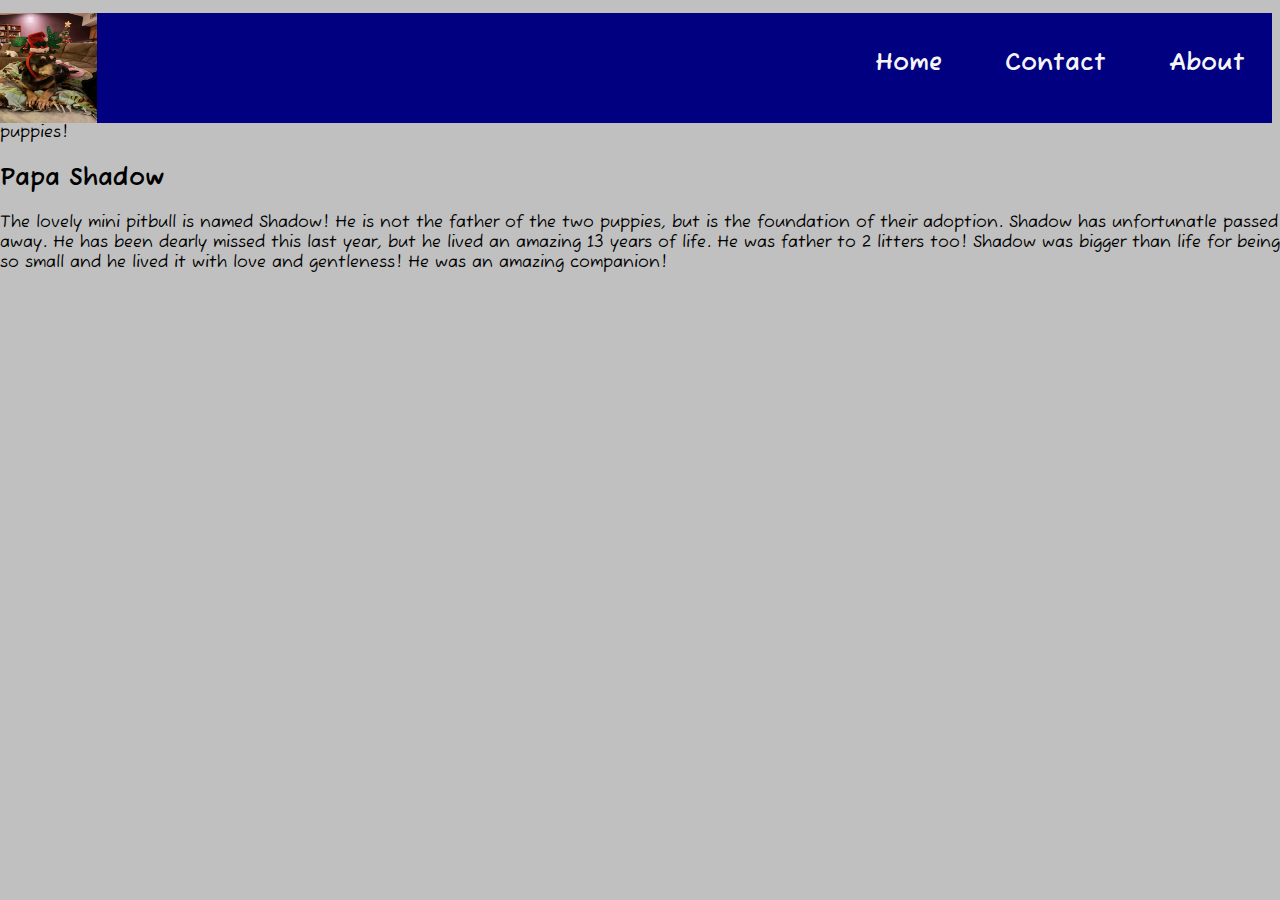
==== final-project/about.html @ 0ad6dc7b "unpdates" ====
<!DOCTYPE html>
<html lang="en">
<head>
    <meta charset="UTF-8">
    <meta http-equiv="X-UA-Compatible" content="IE=edge">
    <meta name="viewport" content="width=device-width, initial-scale=1.0">
    <title>About</title>
    <link rel="stylesheet" href="Styles/style.css">
</head>
<body>
    <nav>
        <div>
            <a href="index.html">
                <img src="Images/Shadow Xmas.jpg" alt="WolfLogo">
            </a>
        </div>

        <ul>
            <li><a href="index.html">Home</a></li>
            <li><a href="contact.html">Contact</a></li>
            <li><a href="about.html">About</a></li>
         </ul>
    </nav>
    <h1>Shepskies</h1>
    <p>The dogs featured in this page our my amazing Shepskies! Shepskies are a hybrid breed between a German Shepard and a Husky. The dogs are both female. The lovely coonut dobby dog is named Zuko! She is almost a year old! The misty multi-eye colored dog is Aries! She is almost 6 months old! They are both puppies!</p>
    <h2>Papa Shadow</h2>
    <p>The lovely mini pitbull is named Shadow! He is not the father of the two puppies, but is the foundation of their adoption. Shadow has unfortunatle passed away. He has been dearly missed this last year, but he lived an amazing 13 years of life. He was father to 2 litters too! Shadow was bigger than life for being so small and he lived it with love and gentleness! He was an amazing companion!</p>
</body>
</html>
---- final-project/Styles/style.css ----
@import url('https://fonts.googleapis.com/css2?family=Fuzzy+Bubbles&display=swap');


ul {
    list-style-type: none;
    margin: 0;
    padding: 0;
  }

 nav{
    width: 100%;
    height: 110px;
    background-color: navy;
    display: inline-block;
    margin: -8px;
    box-sizing: border-box;
    position: fixed;
    font-family: 'Fuzzy Bubbles', cursive;
  }

  nav ul{
    float: right;
    list-style-type: none;
    font-size: x-large;
  }

  nav ul li{
    display: inline-block;
    margin: 15px;
  }

  nav ul li a{
    color: whitesmoke;
    text-decoration: none;
    font-weight: bolder;
  }

  img{
    float: left;
    width: 105px;
    height: 110px
  }
  
  body{
    font-family: 'Fuzzy Bubbles', cursive;
    margin:0;
    background: silver;
    background-size: cover;
  }
  
  video{
    position: absolute;
    top:0;
    left:0;
    width: 100%;
    -o-object-fit: cover;
    object-fit: cover;
    -o-object-position: center;
    object-position: center;
  }
  
  .overlay{
    display: flex;
    display: -webkit-box;
    display: -ms-flexbox;
    -webkit-box-align: center;
        -ms-flex-align: center;
            align-items: center;
    -webkit-box-pack: center;
        -ms-flex-pack: center;
    min-height: 100vh;
    justify-content: center;
  }
  
  .overlay h1{
    color: #fff;
    mix-blend-mode: overlay;
    text-align: center;
    padding: 5px 15px;
  }
  
  nav a{
    color: #fff;
    padding: 0 12px;
    text-decoration: none;
  }
  h3{
    color: #fff;
    text-align: center;
  }
  footer{
    background-color: #fff;
    width: 100%;
    height: 200px;
    margin-top: 50px;
  }
  .fa {
    padding: 20px;
    font-size: 30px;
    width: 50px;
    text-align: center;
    text-decoration: none;
    margin: 5px 2px;
  }
  
  .fa:hover {
      opacity: 0.7;
  }
  
  .fa-facebook {
    background: #3B5998;
    color: white;
  }
  
  .fa-twitter {
    background: #55ACEE;
    color: white;
  }
  
  .fa-google {
    background: #dd4b39;
    color: white;
  }
  
  
  iframe.center{
display: block;
margin-left: auto;
margin-right: auto;
  }
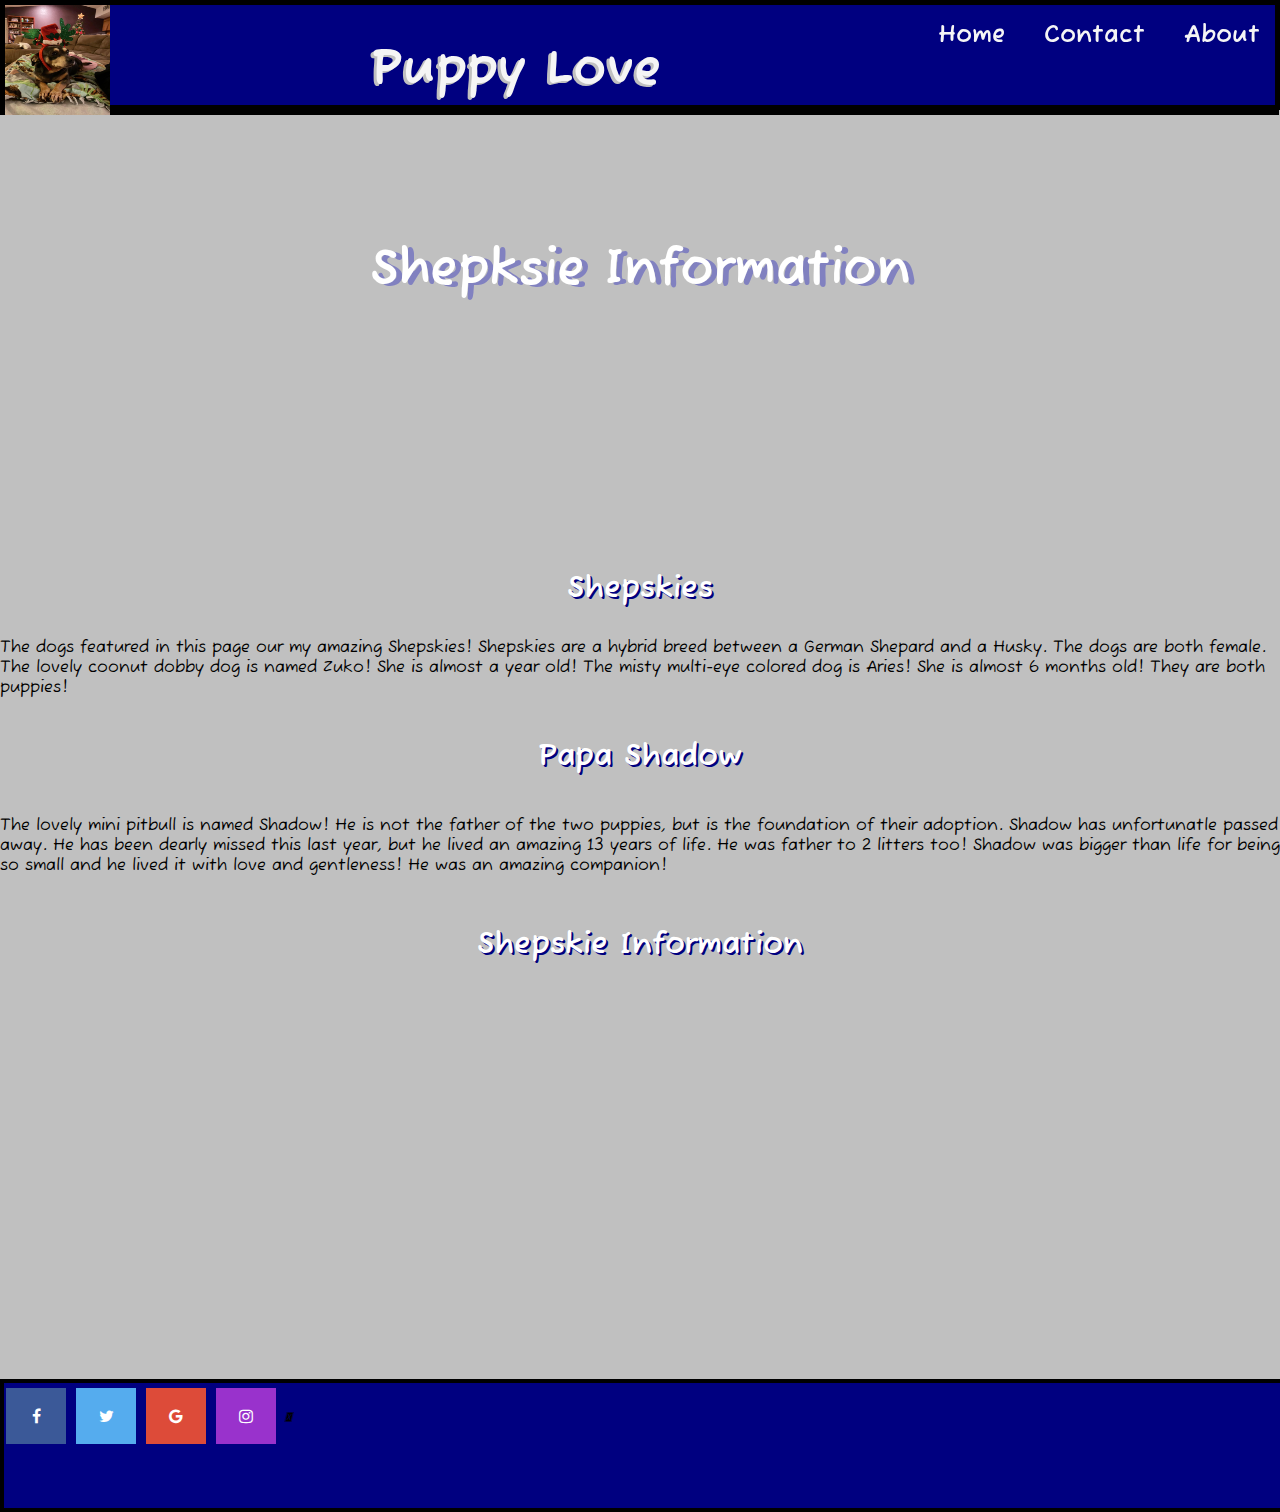
==== commit 3e57cf56: "File Updates" ====
--- a/final-project/about.html
+++ b/final-project/about.html
@@ -6,24 +6,47 @@
     <meta name="viewport" content="width=device-width, initial-scale=1.0">
     <title>About</title>
     <link rel="stylesheet" href="Styles/style.css">
+    <link rel="stylesheet" href="https://cdnjs.cloudflare.com/ajax/libs/font-awesome/4.7.0/css/font-awesome.min.css">
 </head>
 <body>
     <nav>
-        <div>
+        <header>
             <a href="index.html">
                 <img src="Images/Shadow Xmas.jpg" alt="WolfLogo">
             </a>
-        </div>
+        </header>
 
         <ul>
             <li><a href="index.html">Home</a></li>
             <li><a href="contact.html">Contact</a></li>
             <li><a href="about.html">About</a></li>
          </ul>
+
+         <h1>Puppy Love </h1>
+
     </nav>
-    <h1>Shepskies</h1>
+
+    <div class = "overlay">
+        <h2>Shepksie Information</h2>
+    </div>
+    
+    <h3>Shepskies</h3>
     <p>The dogs featured in this page our my amazing Shepskies! Shepskies are a hybrid breed between a German Shepard and a Husky. The dogs are both female. The lovely coonut dobby dog is named Zuko! She is almost a year old! The misty multi-eye colored dog is Aries! She is almost 6 months old! They are both puppies!</p>
-    <h2>Papa Shadow</h2>
+    <h4>Papa Shadow</h4>
     <p>The lovely mini pitbull is named Shadow! He is not the father of the two puppies, but is the foundation of their adoption. Shadow has unfortunatle passed away. He has been dearly missed this last year, but he lived an amazing 13 years of life. He was father to 2 litters too! Shadow was bigger than life for being so small and he lived it with love and gentleness! He was an amazing companion!</p>
+
+    <h5>Shepskie Information</h5>
+    
+    <iframe class="center" width="560" height="315" src="https://www.youtube.com/embed/oM2QYiArr4c" title="YouTube video player" frameborder="0" allow="accelerometer; autoplay; clipboard-write; encrypted-media; gyroscope; picture-in-picture" allowfullscreen></iframe>    
+    
+    <footer>
+        <a href="#" class="fa fa-facebook"></a>
+        <a href="#" class="fa fa-twitter"></a>
+        <a href="#" class="fa fa-google"></a>
+        <a href="#" class="fa fa-instagram"></a>
+    
+        <i class="fa-brands fa-github"></i>
+      </footer>
+      
 </body>
 </html>--- a/final-project/Styles/style.css
+++ b/final-project/Styles/style.css
@@ -7,124 +7,149 @@
     padding: 0;
   }
 
- nav{
+nav{ 
     width: 100%;
     height: 110px;
     background-color: navy;
     display: inline-block;
-    margin: -8px;
     box-sizing: border-box;
     position: fixed;
     font-family: 'Fuzzy Bubbles', cursive;
+    box-shadow: -1px 5px black;
+    border: 5px solid black;
   }
 
-  nav ul{
+nav ul{
     float: right;
     list-style-type: none;
     font-size: x-large;
   }
 
-  nav ul li{
+nav ul li{
     display: inline-block;
     margin: 15px;
   }
 
-  nav ul li a{
+nav ul li a{
     color: whitesmoke;
     text-decoration: none;
     font-weight: bolder;
   }
 
-  img{
+h1 {
+    color: whitesmoke;
+    text-decoration: none;
+    font-weight: bolder;
+    font-size: 50px;
+    text-align: center;
+    text-shadow: -3px 2px silver;
+  }
+
+img{
     float: left;
     width: 105px;
     height: 110px
   }
   
-  body{
+body{
     font-family: 'Fuzzy Bubbles', cursive;
     margin:0;
     background: silver;
     background-size: cover;
   }
   
-  video{
+video{
     position: absolute;
     top:0;
     left:0;
     width: 100%;
-    -o-object-fit: cover;
-    object-fit: cover;
-    -o-object-position: center;
-    object-position: center;
   }
   
-  .overlay{
+.overlay{
     display: flex;
-    display: -webkit-box;
-    display: -ms-flexbox;
     -webkit-box-align: center;
         -ms-flex-align: center;
             align-items: center;
     -webkit-box-pack: center;
         -ms-flex-pack: center;
-    min-height: 100vh;
+    min-height: 60vh;
     justify-content: center;
   }
   
-  .overlay h1{
-    color: #fff;
+.overlay h2{
+    color: white;
     mix-blend-mode: overlay;
     text-align: center;
-    padding: 5px 15px;
+    font-size: 50px;
+    text-shadow: 6px 2px navy
+
   }
   
-  nav a{
-    color: #fff;
-    padding: 0 12px;
-    text-decoration: none;
+h3{
+    color: white;
+    text-align: center;
+    font-size: 30px;
+    text-shadow: 2px 2px navy
   }
-  h3{
-    color: #fff;
+
+h4{
+    color: white;
     text-align: center;
+    font-size: 30px;
+    text-shadow: 2px 2px navy
+
   }
-  footer{
-    background-color: #fff;
+
+h5{
+    color: white;
+    text-align: center;
+    font-size: 30px;
+    text-shadow: 2px 2px navy
+  }
+  
+footer{
+    background-color: navy;
     width: 100%;
-    height: 200px;
+    height: 125px;
     margin-top: 50px;
+    border: 4px solid black;
   }
-  .fa {
+
+.fa {
     padding: 20px;
-    font-size: 30px;
-    width: 50px;
+    font-size: 10px;
+    width: 20px;
     text-align: center;
     text-decoration: none;
     margin: 5px 2px;
   }
   
-  .fa:hover {
+.fa:hover {
       opacity: 0.7;
   }
   
-  .fa-facebook {
+.fa-facebook {
     background: #3B5998;
     color: white;
   }
   
-  .fa-twitter {
+.fa-twitter {
     background: #55ACEE;
     color: white;
   }
   
-  .fa-google {
+.fa-google {
     background: #dd4b39;
     color: white;
   }
   
+.fa-instagram {
+  background: darkorchid;
+  color: white;
+}
   
-  iframe.center{
-display: block;
-margin-left: auto;
-margin-right: auto;
+iframe.center{
+  display: block;
+  margin-left: auto;
+  margin-right: auto;
   }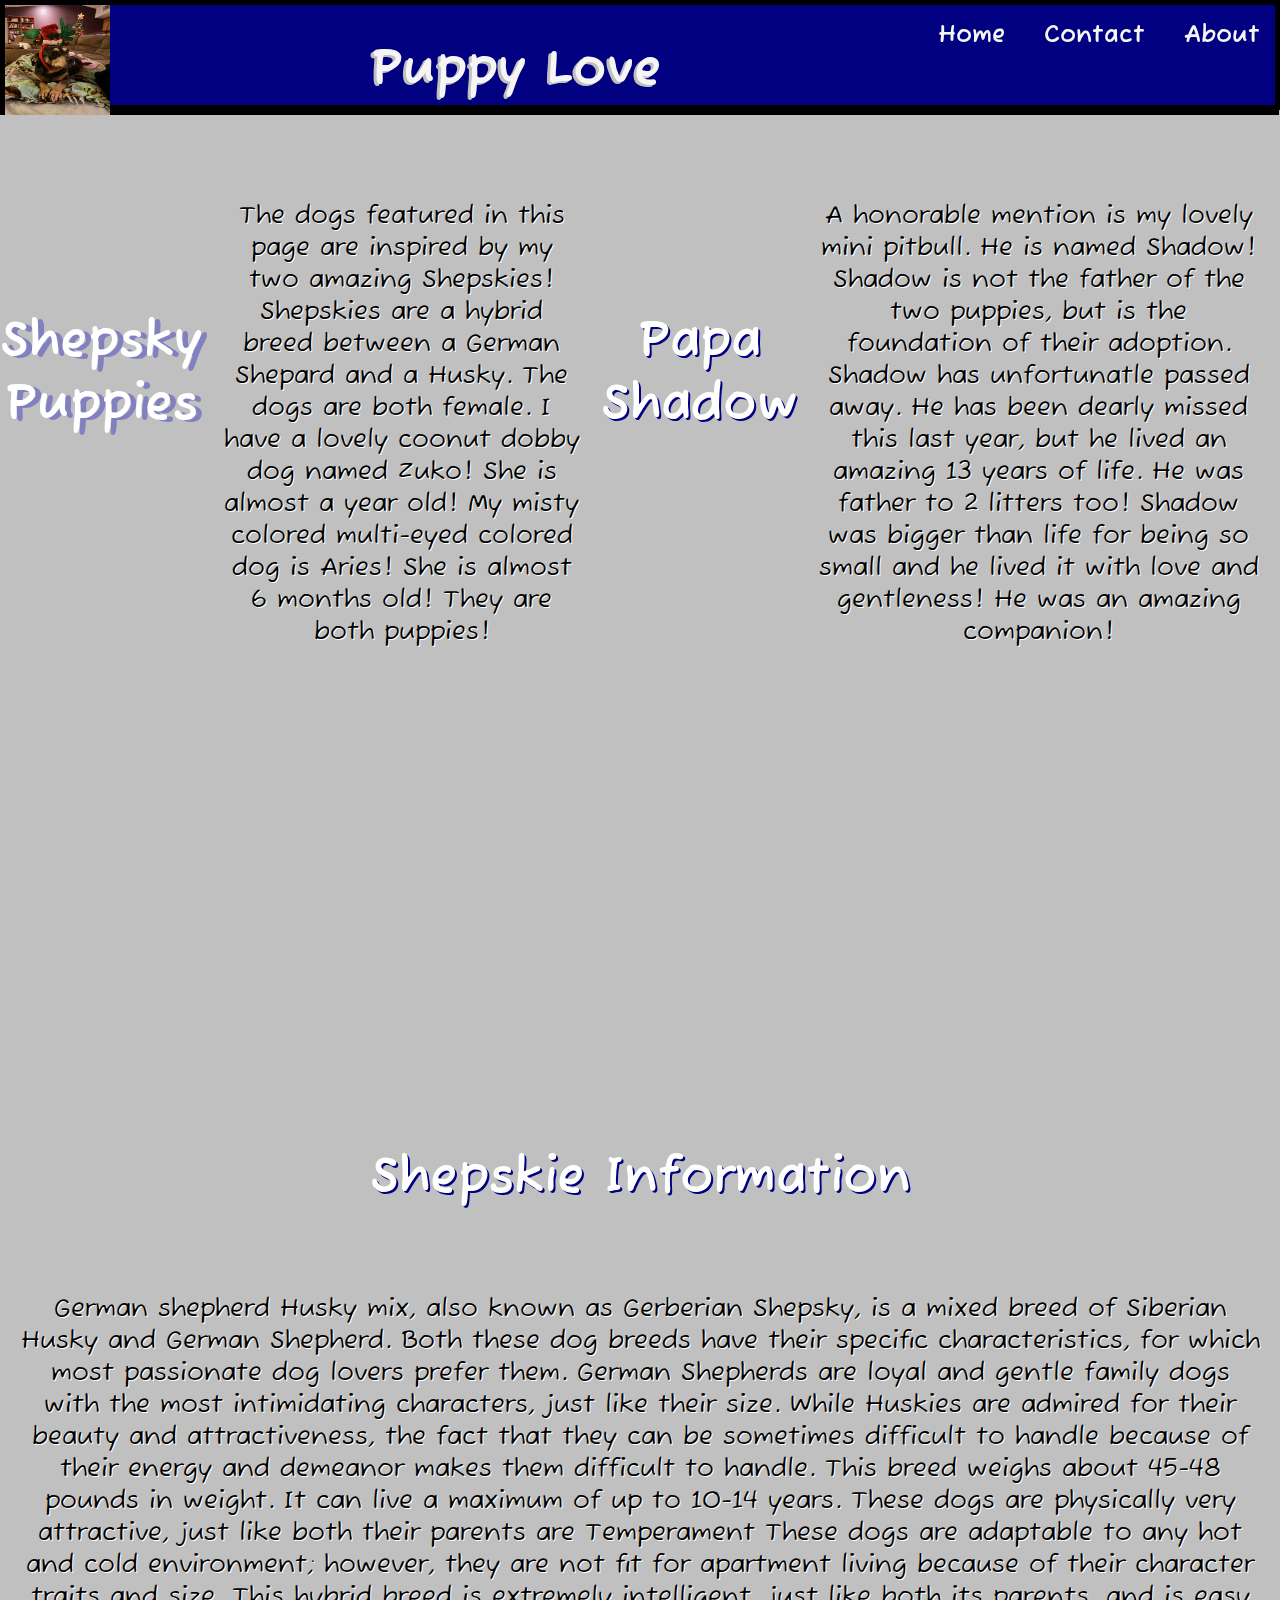
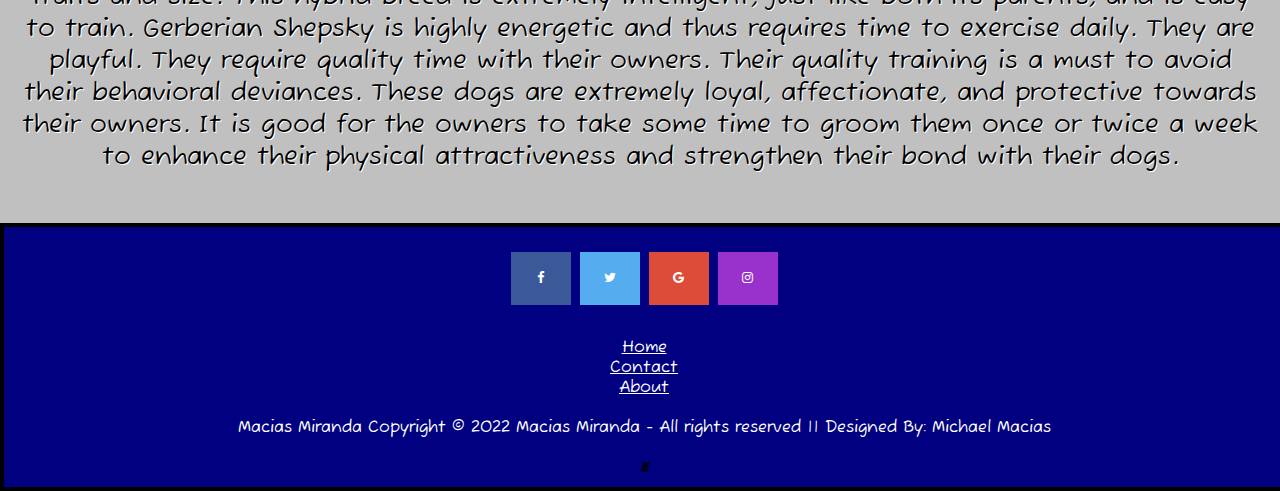
==== commit 376ccd4d: "File Updates" ====
--- a/final-project/about.html
+++ b/final-project/about.html
@@ -12,7 +12,7 @@
     <nav>
         <header>
             <a href="index.html">
-                <img src="Images/Shadow Xmas.jpg" alt="WolfLogo">
+                <img src="Images/Shadow Xmas.jpg" alt="ShadowXmas">
             </a>
         </header>
 
@@ -27,23 +27,68 @@
     </nav>
 
     <div class = "overlay">
-        <h2>Shepksie Information</h2>
-    </div>
+        <h2>Shepsky Puppies</h2>
+        <p>The dogs featured in this page are inspired by my two amazing Shepskies! 
+            Shepskies are a hybrid breed between a German Shepard and a Husky. 
+            The dogs are both female. 
+            I have a lovely coonut dobby dog named Zuko! 
+            She is almost a year old! 
+            My misty colored multi-eyed colored dog is Aries! 
+            She is almost 6 months old! 
+            They are both puppies!</p>
+        <h3>Papa Shadow</h3>
+        <p>A honorable mention is my lovely mini pitbull.
+            He is named Shadow! 
+            Shadow is not the father of the two puppies, but is the foundation of their adoption. 
+            Shadow has unfortunatle passed away. 
+            He has been dearly missed this last year, but he lived an amazing 13 years of life. 
+            He was father to 2 litters too! Shadow was bigger than life for being so small and he lived it with love and gentleness!
+            He was an amazing companion!</p>
+        </div>
     
-    <h3>Shepskies</h3>
-    <p>The dogs featured in this page our my amazing Shepskies! Shepskies are a hybrid breed between a German Shepard and a Husky. The dogs are both female. The lovely coonut dobby dog is named Zuko! She is almost a year old! The misty multi-eye colored dog is Aries! She is almost 6 months old! They are both puppies!</p>
-    <h4>Papa Shadow</h4>
-    <p>The lovely mini pitbull is named Shadow! He is not the father of the two puppies, but is the foundation of their adoption. Shadow has unfortunatle passed away. He has been dearly missed this last year, but he lived an amazing 13 years of life. He was father to 2 litters too! Shadow was bigger than life for being so small and he lived it with love and gentleness! He was an amazing companion!</p>
+    <iframe class="center" width="560" height="315" src="https://www.youtube.com/embed/oM2QYiArr4c" title="YouTube video player" frameborder="0" allow="accelerometer; autoplay; clipboard-write; encrypted-media; gyroscope; picture-in-picture" allowfullscreen></iframe>        
 
     <h5>Shepskie Information</h5>
-    
-    <iframe class="center" width="560" height="315" src="https://www.youtube.com/embed/oM2QYiArr4c" title="YouTube video player" frameborder="0" allow="accelerometer; autoplay; clipboard-write; encrypted-media; gyroscope; picture-in-picture" allowfullscreen></iframe>    
-    
-    <footer>
-        <a href="#" class="fa fa-facebook"></a>
-        <a href="#" class="fa fa-twitter"></a>
-        <a href="#" class="fa fa-google"></a>
-        <a href="#" class="fa fa-instagram"></a>
+    <p>German shepherd Husky mix, also known as Gerberian Shepsky, is a mixed breed of Siberian Husky and German Shepherd. 
+        Both these dog breeds have their specific characteristics, for which most passionate dog lovers prefer them. 
+        German Shepherds are loyal and gentle family dogs with the most intimidating characters, just like their size. 
+        While Huskies are admired for their beauty and attractiveness, the fact that they can be sometimes difficult to handle because of their energy and demeanor makes them difficult to handle.
+        This breed weighs about 45-48 pounds in weight.
+        It can live a maximum of up to 10-14 years.
+        These dogs are physically very attractive, just like both their parents are
+        Temperament
+        These dogs are adaptable to any hot and cold environment; however, they are not fit for apartment living because of their character traits and size.
+        This hybrid breed is extremely intelligent, just like both its parents, and is easy to train.
+        Gerberian Shepsky is highly energetic and thus requires time to exercise daily.
+        They are playful.
+        They require quality time with their owners.
+        Their quality training is a must to avoid their behavioral deviances.
+        These dogs are extremely loyal, affectionate, and protective towards their owners. 
+        It is good for the owners to take some time to groom them once or twice a week to enhance their physical attractiveness and strengthen their bond with their dogs. </p>
+   
+        <footer>
+        <div class="footer">
+            <div class="row"> 
+                <a href="#" class="fa fa-facebook"></a>
+                <a href="#" class="fa fa-twitter"></a>
+                <a href="#" class="fa fa-google"></a>
+                <a href="#" class="fa fa-instagram"></a>
+            </div>
+        </div>
+
+
+        <div class="row">
+            <ul>
+                <li><a href="index.html">Home</a></li>
+                <li><a href="contact.html">Contact</a></li>
+                <li><a href="about.html">About</a></li>
+            </ul>
+        </div>
+
+        <div class="row">
+            Macias Miranda Copyright © 2022 Macias Miranda - All rights reserved || Designed By: Michael Macias
+        </div>
+
     
         <i class="fa-brands fa-github"></i>
       </footer>
--- a/final-project/Styles/style.css
+++ b/final-project/Styles/style.css
@@ -36,6 +36,10 @@
     font-weight: bolder;
   }
 
+nav ul li a:hover{
+  color: silver;
+}
+
 h1 {
     color: whitesmoke;
     text-decoration: none;
@@ -64,6 +68,21 @@
     left:0;
     width: 100%;
   }
+
+  iframe.center{
+    display: block;
+    margin-left: auto;
+    margin-right: auto;
+    }
+  
+p{
+  color: black;
+  text-shadow: 1px 1px white;
+  text-align: center;
+  margin-left: 20px;
+  margin-right: 20px;
+  font-size: 25px;
+}
   
 .overlay{
     display: flex;
@@ -72,7 +91,7 @@
             align-items: center;
     -webkit-box-pack: center;
         -ms-flex-pack: center;
-    min-height: 60vh;
+    min-height: 50vh;
     justify-content: center;
   }
   
@@ -81,39 +100,100 @@
     mix-blend-mode: overlay;
     text-align: center;
     font-size: 50px;
-    text-shadow: 6px 2px navy
-
-  }
-  
+    text-shadow: 6px 2px navy;
+  }
+
+  .overlay p{
+    margin-top: 200px;
+    margin-bottom: 100px;
+  }
+
+
 h3{
     color: white;
     text-align: center;
-    font-size: 30px;
-    text-shadow: 2px 2px navy
+    font-size: 50px;
+    text-shadow: 2px 2px navy;
   }
 
 h4{
     color: white;
     text-align: center;
-    font-size: 30px;
-    text-shadow: 2px 2px navy
+    font-size: 50px;
+    text-shadow: 2px 2px navy;
 
   }
 
 h5{
     color: white;
     text-align: center;
-    font-size: 30px;
-    text-shadow: 2px 2px navy
-  }
+    font-size: 50px;
+    text-shadow: 2px 2px navy;
+  }
+  
+  h6{
+    color: white;
+    text-align: center;
+    font-size: 50px;
+    text-shadow: 2px 2px navy;
+  }
+
+.container{
+  color: white;
+  text-shadow: 1px 1px silver;
+  margin-bottom: 100px;
+}
+input[type=text], select, textarea {
+  width: 18%;
+  padding: 10px;
+  border: 4px solid silver;
+  border-radius: 9px;
+  box-sizing: border-box;
+  margin-top: 6px;
+  margin-bottom: 16px;
+  resize: vertical;
+}
+
+input[type=submit] {
+  background-color: white;
+  color: black;
+  padding: 12px 20px;
+  border: none;
+  border-radius: 4px;
+  cursor: pointer;
+}
+
+input[type=submit]:hover {
+  background-color: silver;
+}
+
+.container {
+  border-radius: 5px;
+  background-color: navy;
+  padding: 20px;
+}
   
 footer{
     background-color: navy;
     width: 100%;
-    height: 125px;
+    height: 260px;
+    text-align: center;
     margin-top: 50px;
     border: 4px solid black;
   }
+
+.footer .row {
+  width:100%;
+  margin:1% 0%;
+  padding:0.6% 0%;
+  color:gray;
+  font-size:0.8em;
+}
+
+.row ul li a:hover{
+  color: silver;
+}
+
 
 .fa {
     padding: 20px;
@@ -148,8 +228,11 @@
   color: white;
 }
   
-iframe.center{
-  display: block;
-  margin-left: auto;
-  margin-right: auto;
-  }+footer .row ul li a{
+  color: white;
+}
+
+  footer .row{
+    color: white;
+    margin: 20px;
+  }
